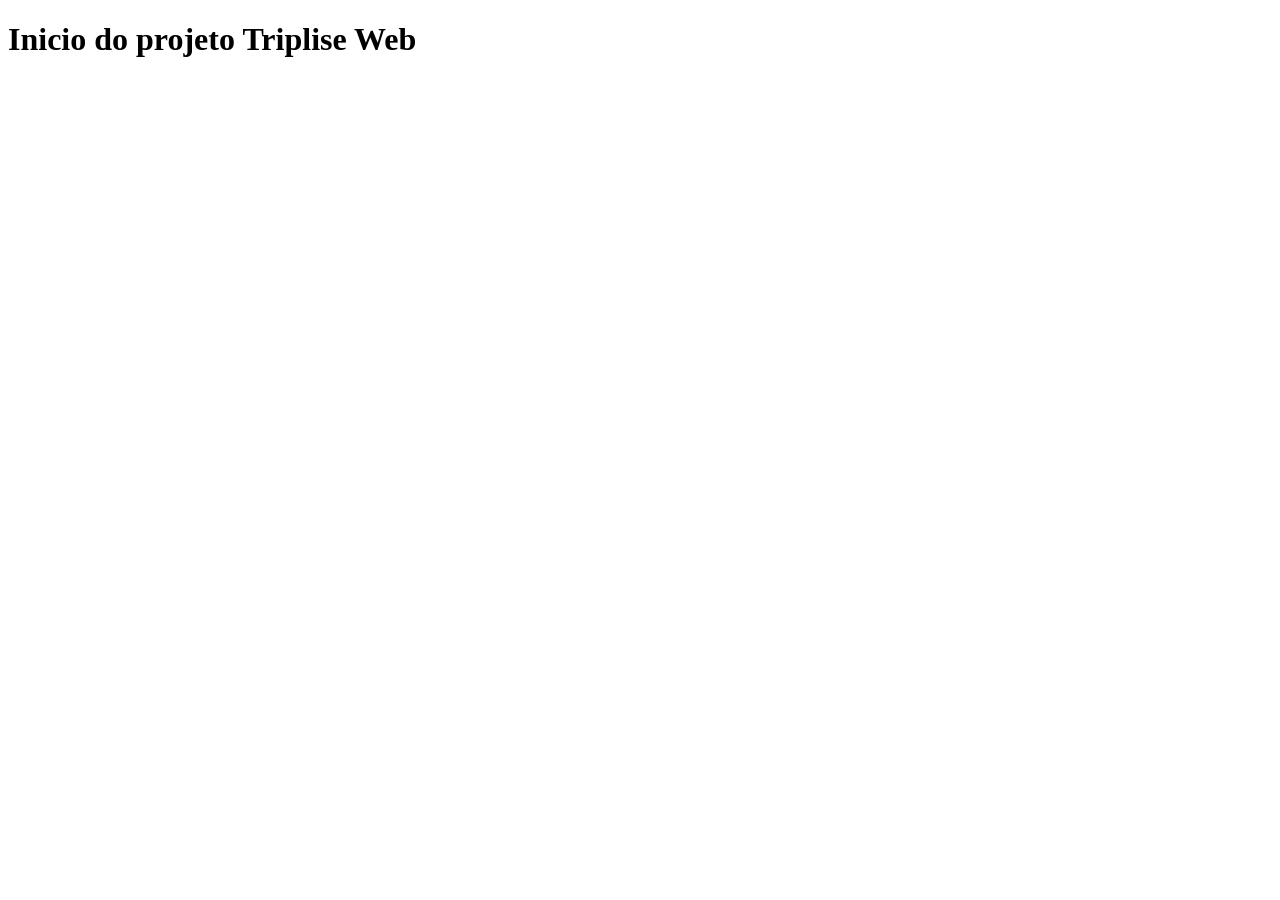
==== index.html @ 67d8fa79 "inicializa o projeto - Cria a estrutura inicial de um html com uma tag H1 no body" ====
<!DOCTYPE html>
<html lang="pt-br">
<head>
    <meta charset="UTF-8">
    <meta name="viewport" content="width=device-width, initial-scale=1.0">
    <title>Triplice Web</title>
</head>

<body>
    <h1>Inicio do projeto Triplise Web</h1>
</body>

</html>
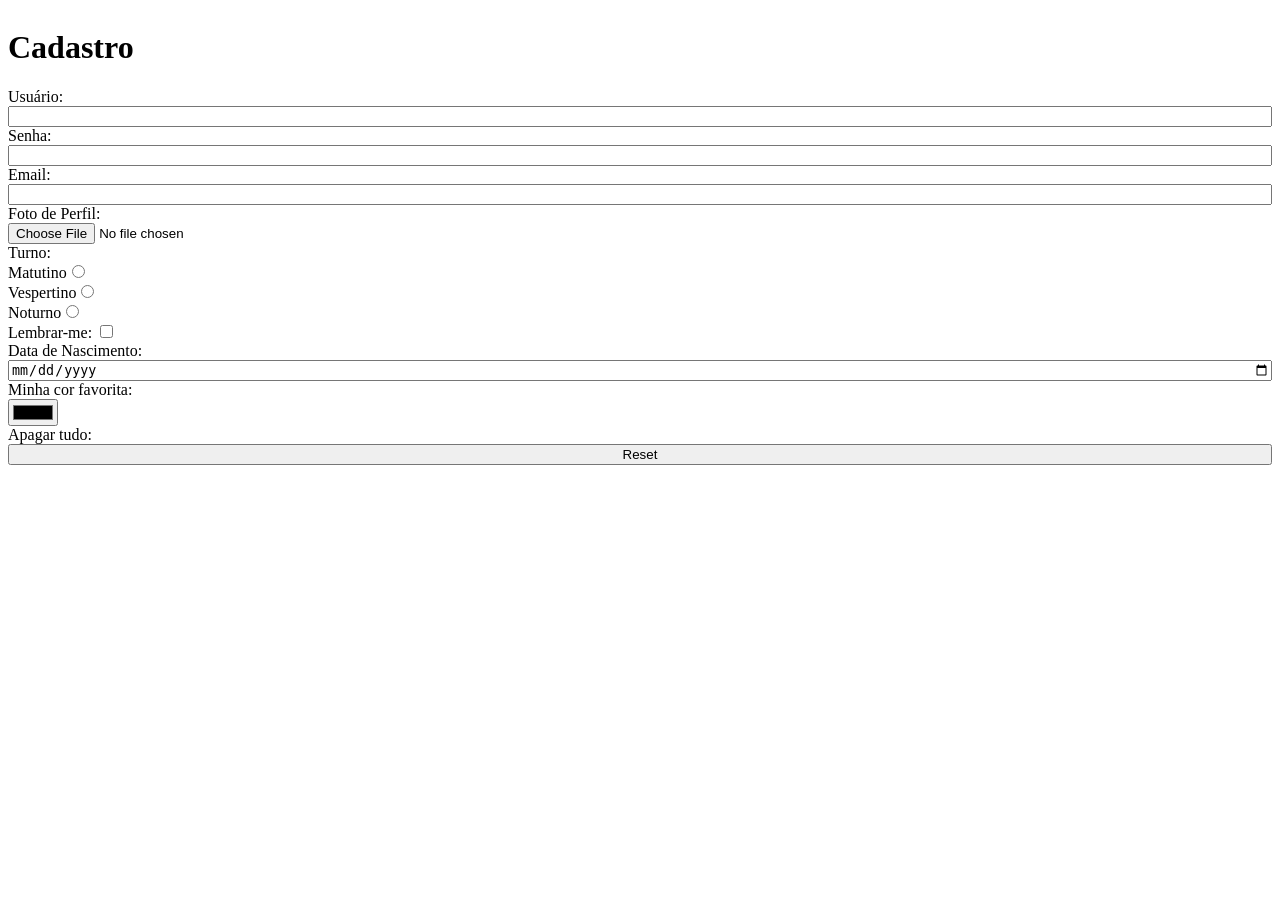
==== commit 64e02daf: "adiciona varios inputs" ====
--- a/index.html
+++ b/index.html
@@ -4,10 +4,47 @@
     <meta charset="UTF-8">
     <meta name="viewport" content="width=device-width, initial-scale=1.0">
     <title>Triplice Web</title>
+    <link rel="stylesheet" href="styles.css">
 </head>
 
 <body>
-    <h1>Inicio do projeto Triplise Web</h1>
+    <h1>Cadastro</h1>
+
+<label for="usuario">Usuário:</label>
+    <input id="usuario" type="text" />
+
+<label for="senha">Senha:</label>
+    <input id="senha"  type="password" />
+
+<label for="email">Email:</label>
+    <input id="email"  type="email" />
+
+<label for="foto">Foto de Perfil:</label>
+    <input id="foto"  type="file" accept="image/png" />
+
+<label>Turno:</label>
+    <label>Matutino<input name="turno" type="radio" /></label>
+    <label>Vespertino<input name="turno" type="radio" /></label>
+    <label>Noturno<input name="turno" type="radio" /></label>
+
+<label for="lembrar">Lembrar-me:
+    <input id="lembrar"  type="checkbox" />
+    </label>
+
+<label for="nascimento">Data de Nascimento:</label>
+    <input id="nascimento"  type="date" />
+
+<label for="corFavorita">Minha cor favorita:</label>
+    <input id="corFavorita"  type="color" />
+
+<label for="reset">Apagar tudo:</label>
+    <input id="reset"  type="reset" />
+
+
+
+
+
+    <script src="script.js"></script>
 </body>
 
 </html>
--- a/styles.css
+++ b/styles.css
@@ -0,0 +1,4 @@
+body{
+    display: flex;
+    flex-direction: column;
+}
